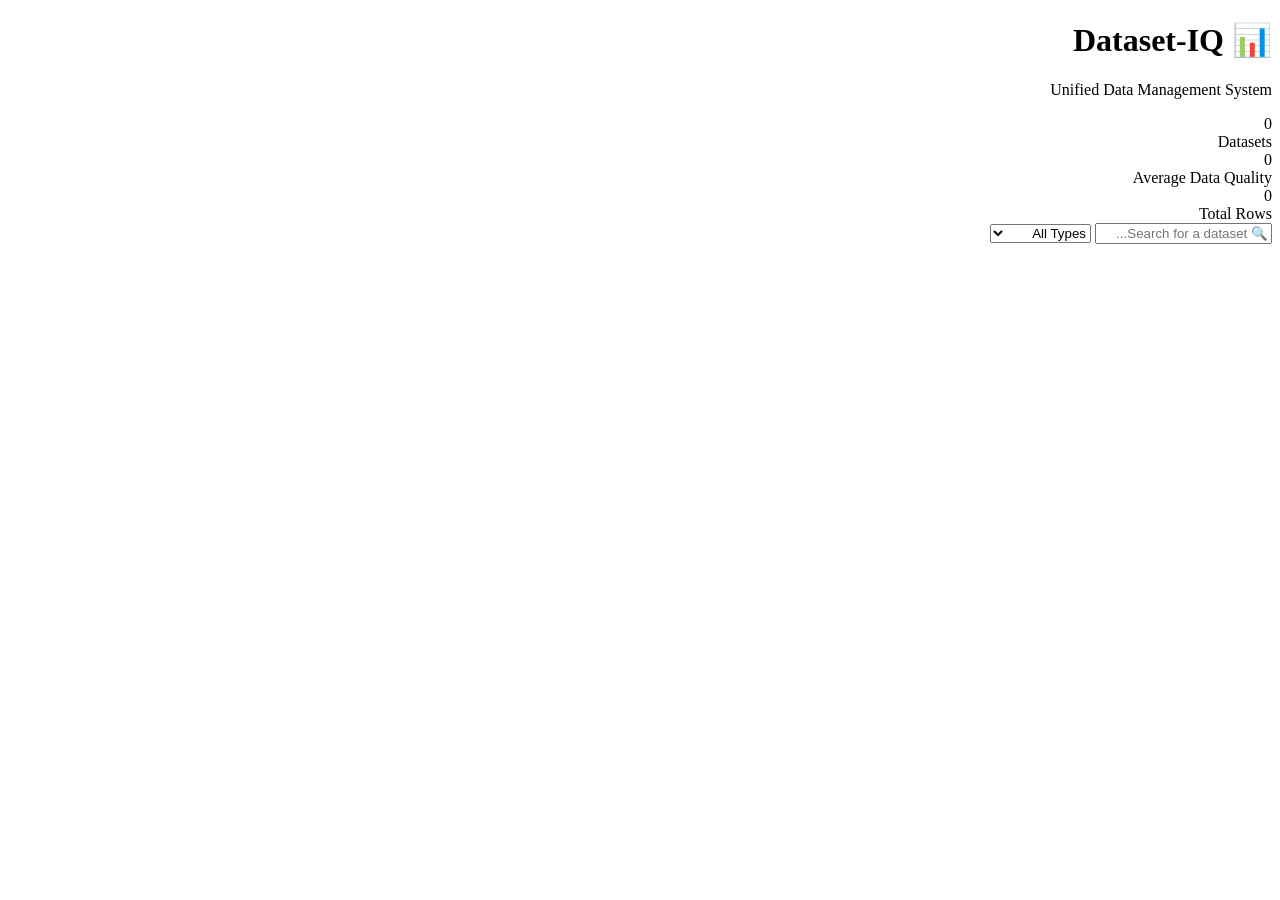
==== templates/index.html @ 838e6191 "feat: implement dataset management system" ====
<!DOCTYPE html>
<html lang="ar" dir="rtl">
<head>
    <meta charset="UTF-8">
    <meta name="viewport" content="width=device-width, initial-scale=1.0">
    <title>Dataset-IQ | نظام إدارة مجموعات البيانات</title>
    <link rel="stylesheet" href="{{ url_for('static', filename='style.css') }}">
    <link href="https://fonts.googleapis.com/css2?family=Cairo:wght@400;600;700&display=swap" rel="stylesheet">
</head>
<body>
    <div class="container">
        <header>
            <h1>📊 Dataset-IQ</h1>
            <p>Unified Data Management System</p>
        </header>

        <div class="stats-summary" id="statsSummary">
            <div class="stat-card">
                <div class="stat-number" id="totalDatasets">0</div>
                <div class="stat-label">Datasets</div>
            </div>
            <div class="stat-card">
                <div class="stat-number" id="avgQuality">0</div>
                <div class="stat-label">Average Data Quality</div>
            </div>
            <div class="stat-card">
                <div class="stat-number" id="totalRows">0</div>
                <div class="stat-label">Total Rows</div>
            </div>
        </div>

        <div class="filters">
            <input type="text" id="searchInput" placeholder="🔍 Search for a dataset..." class="search-input">
            <select id="problemTypeFilter" class="filter-select">
                <option value="all">All Types</option>
                <option value="classification">Classification</option>
                <option value="regression">Regression</option>
            </select>
        </div>

        <div class="datasets-grid" id="datasetsGrid">
        </div>
    </div>

    <script>
        let allDatasets = [];

        async function loadDatasets() {
            try {
                const response = await fetch('/api/datasets');
                allDatasets = await response.json();
                updateStats();
                filterAndDisplay();
            } catch (error) {
                console.error('Error loading datasets:', error);
            }
        }

        function updateStats() {
            const totalDatasets = allDatasets.length;
            const avgQuality = allDatasets.reduce((sum, d) => sum + (d.summary?.data_quality_score || 0), 0) / totalDatasets;
            const totalRows = allDatasets.reduce((sum, d) => sum + (d.summary?.rows || 0), 0);

            document.getElementById('totalDatasets').textContent = totalDatasets;
            document.getElementById('avgQuality').textContent = avgQuality.toFixed(1);
            document.getElementById('totalRows').textContent = totalRows.toLocaleString();
        }

        function filterAndDisplay() {
            const searchTerm = document.getElementById('searchInput').value.toLowerCase();
            const problemType = document.getElementById('problemTypeFilter').value;

            const filtered = allDatasets.filter(dataset => {
                const matchesSearch = dataset.name.toLowerCase().includes(searchTerm);
                const matchesType = problemType === 'all' || dataset.summary?.problem_type === problemType;
                return matchesSearch && matchesType;
            });

            displayDatasets(filtered);
        }

        function getQualityColor(score) {
            if (score >= 80) return '#4caf50';
            if (score >= 60) return '#ff9800';
            return '#f44336';
        }

        function displayDatasets(datasets) {
            const grid = document.getElementById('datasetsGrid');
            
            if (datasets.length === 0) {
                grid.innerHTML = '<div class="no-results">📭 No datasets found</div>';
                return;
            }

            grid.innerHTML = datasets.map(dataset => {
                const summary = dataset.summary || {};
                const issues = dataset.issues || {};
                const qualityScore = summary.data_quality_score || 0;
                const qualityColor = getQualityColor(qualityScore);
                
                return `
                    <div class="dataset-card" onclick="location.href='/dataset/${dataset.name}'">
                        <div class="card-header">
                            <h3>📁 ${dataset.name}</h3>
                            <div class="quality-badge" style="background: ${qualityColor}">
                                Quality: ${qualityScore}%
                            </div>
                        </div>
                        
                        <div class="card-stats">
                            <div class="stat-item">
                                <span class="stat-icon">📊</span>
                                <span>${summary.rows || 0} Rows × ${summary.columns || 0} Columns</span>
                            </div>
                            <div class="stat-item">
                                <span class="stat-icon">🎯</span>
                                <span>${summary.problem_type === 'classification' ? 'Classification' : 'Regression'}</span>
                            </div>
                            <div class="stat-item">
                                <span class="stat-icon">🎯</span>
                                <span>Target: ${summary.target || 'N/A'}</span>
                            </div>
                        </div>
                        
                        <div class="card-issues">
                            ${issues.missing_values_total > 0 ? `
                                <div class="issue-warning">
                                    ⚠️ Missing Values: ${issues.missing_values_total}
                                </div>
                            ` : ''}
                            ${issues.duplicate_rows > 0 ? `
                                <div class="issue-warning">
                                    🔄 Duplicate Rows: ${issues.duplicate_rows}
                                </div>
                            ` : ''}
                            ${issues.highly_correlated_columns?.length > 0 ? `
                                <div class="issue-warning">
                                    📈 Highly Correlated: ${issues.highly_correlated_columns.length} Columns
                                </div>
                            ` : ''}
                        </div>
                        
                        <div class="card-footer">
                            ${dataset.has_stats ? 
                                '<span class="badge success">✓ Statistics Available</span>' : 
                                '<span class="badge warning">⚠ Awaiting Statistics Creation</span>'
                            }
                        </div>
                    </div>
                `;
            }).join('');
        }

        document.getElementById('searchInput').addEventListener('input', filterAndDisplay);
        document.getElementById('problemTypeFilter').addEventListener('change', filterAndDisplay);

        loadDatasets();
    </script>
</body>
</html>
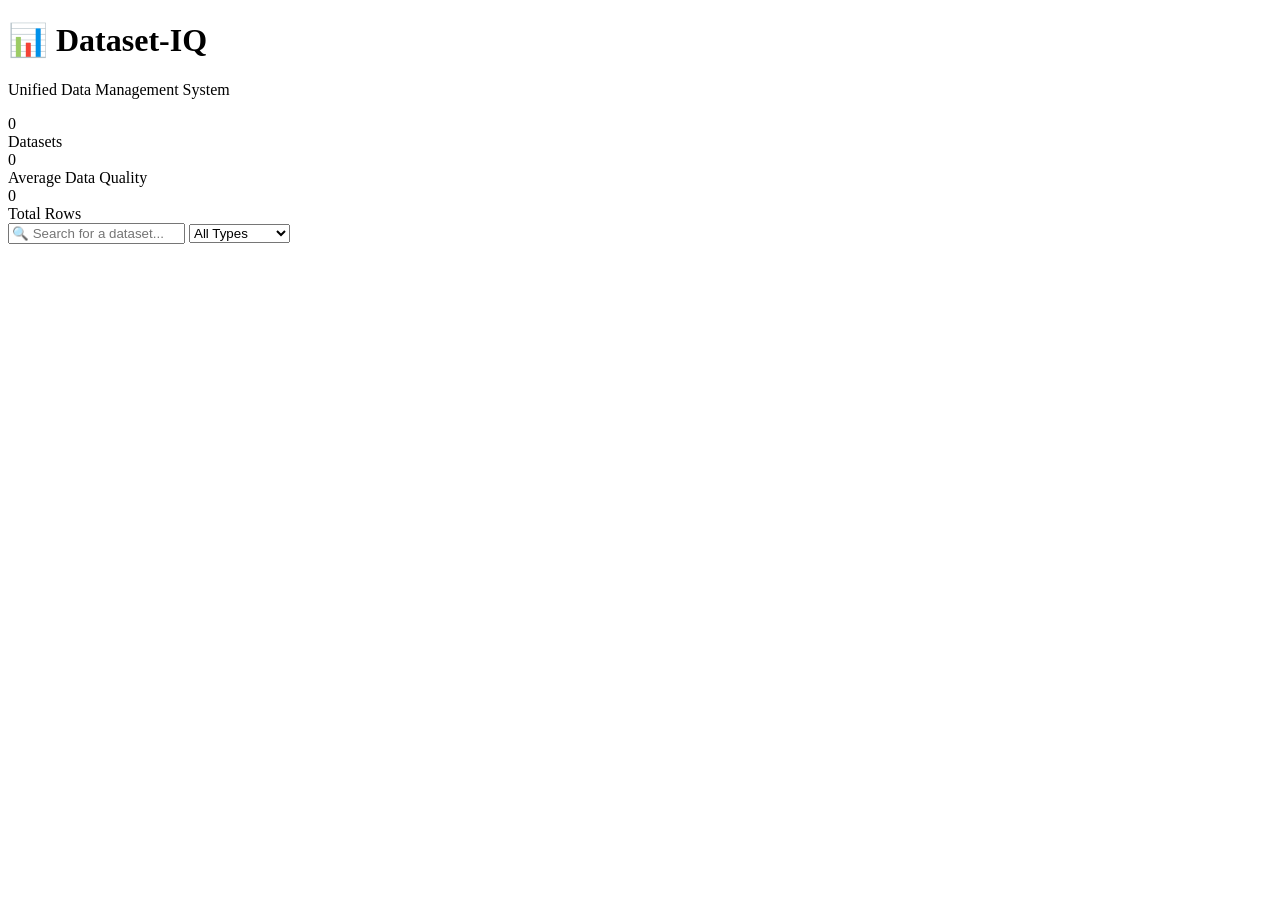
==== commit 051c1755: "switched HTML files to left-to-right layout." ====
--- a/templates/index.html
+++ b/templates/index.html
@@ -1,9 +1,9 @@
 <!DOCTYPE html>
-<html lang="ar" dir="rtl">
+<html lang="en" dir="ltr">
 <head>
     <meta charset="UTF-8">
     <meta name="viewport" content="width=device-width, initial-scale=1.0">
-    <title>Dataset-IQ | نظام إدارة مجموعات البيانات</title>
+    <title>Dataset-IQ</title>
     <link rel="stylesheet" href="{{ url_for('static', filename='style.css') }}">
     <link href="https://fonts.googleapis.com/css2?family=Cairo:wght@400;600;700&display=swap" rel="stylesheet">
 </head>
